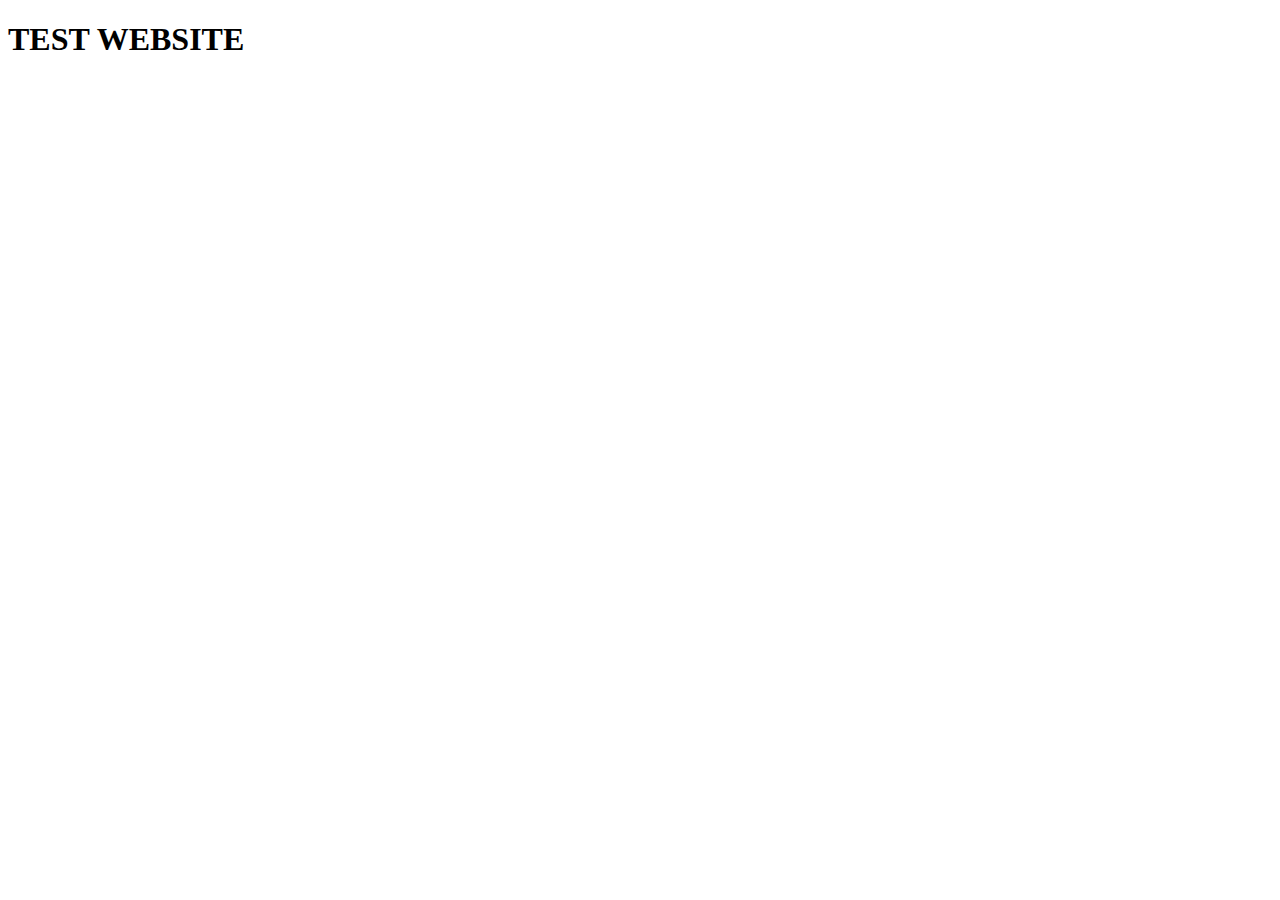
==== index.html @ 76d049bd "updated index" ====
<!DOCTYPE html>
<!DOCTYPE html>
<html lang="en">
<head>
    <meta charset="UTF-8">
    <meta name="viewport" content="width=device-width, initial-scale=1.0">
    <meta http-equiv="X-UA-Compatible" content="ie=edge">
    <title>Document</title>
</head>
<body>
    <h1>TEST WEBSITE</h1>
    
</body>
</html>
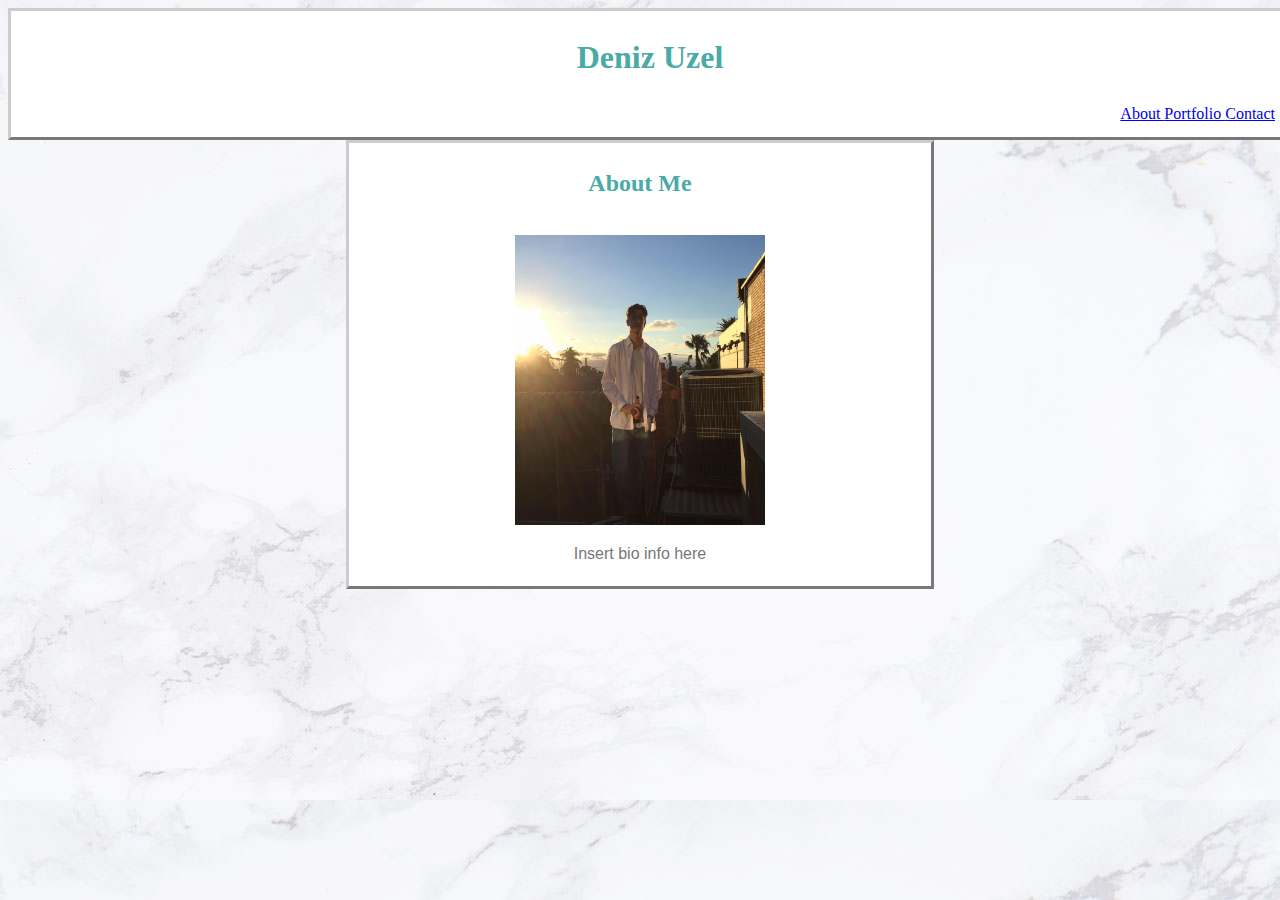
==== commit 799fc7b9: "added portfolio" ====
--- a/index.html
+++ b/index.html
@@ -1,14 +1,34 @@
-<!DOCTYPE html>
 <!DOCTYPE html>
 <html lang="en">
 <head>
     <meta charset="UTF-8">
     <meta name="viewport" content="width=device-width, initial-scale=1.0">
     <meta http-equiv="X-UA-Compatible" content="ie=edge">
-    <title>Document</title>
+    <title>About</title>
+    <link rel="stylesheet" type="text/css" href="assets/css/style.css"/>
 </head>
 <body>
-    <h1>TEST WEBSITE</h1>
+
+    <header class="header1">
+    <h1>Deniz Uzel</h1>
+    <nav class=Nav>
+    <a href="Index.html"> About </a>
+    <a href="Portfolio.html"> Portfolio </a>
+    <a href="Contact.html"> Contact </a>
+    </nav>
+    </header>
+
+   
+    <section>
+    <Div class="Container">
+    <h2>About Me</h2>
+    <br>
+    <img src="assets/images/profilepic.jpg" width="250" height="290"/>
+    <p> Insert bio info here</p>
+    </Div>
+    </section>
+    
+   
     
 </body>
 </html>--- a/assets/css/style.css
+++ b/assets/css/style.css
@@ -0,0 +1,41 @@
+
+body { background-image: url("../images/whitemarble.jpg");
+       background-color: #ffffff}
+h1, h2 {color: #4aaaa5;
+       font-family: 'Georgia', Times, 'Times New Roman', serif;}
+p {color: #777777;
+  font-family: 'Arial', 'Helvetica Neue', Helvetica, sans-serif;}
+  /* How to align header to centre of page? */
+  .header1 {background-color: #ffffff;
+        padding: 7px;
+        width: 100%; 
+        text-align: center;
+        border-style: outset;
+        border-width: medium;
+        border-color: #cccccc;
+        margin: 0;}
+  .Container {background-color: #ffffff;
+        margin: 0 auto;
+        padding: 7px;
+        width: 45%; 
+        text-align: center;
+        border-style: outset;
+        border-width: medium;
+        border-color: #cccccc}
+  .Nav { padding: 7px;
+         text-align: right;
+         margin-top: 100px;
+         margin: 0 auto;}
+
+  
+
+
+
+/* Extra stuff */
+.HeadBorder{color : #cccccc}
+.FooterBG{color : #ffffff}
+.MainBorder{color : #dddddd}
+/* Fonts */
+.Heading{font-family: 'Georgia', Times, 'Times New Roman', serif;}
+.OtherFont{font-family: 'Arial', 'Helvetica Neue', Helvetica, sans-serif;}
+
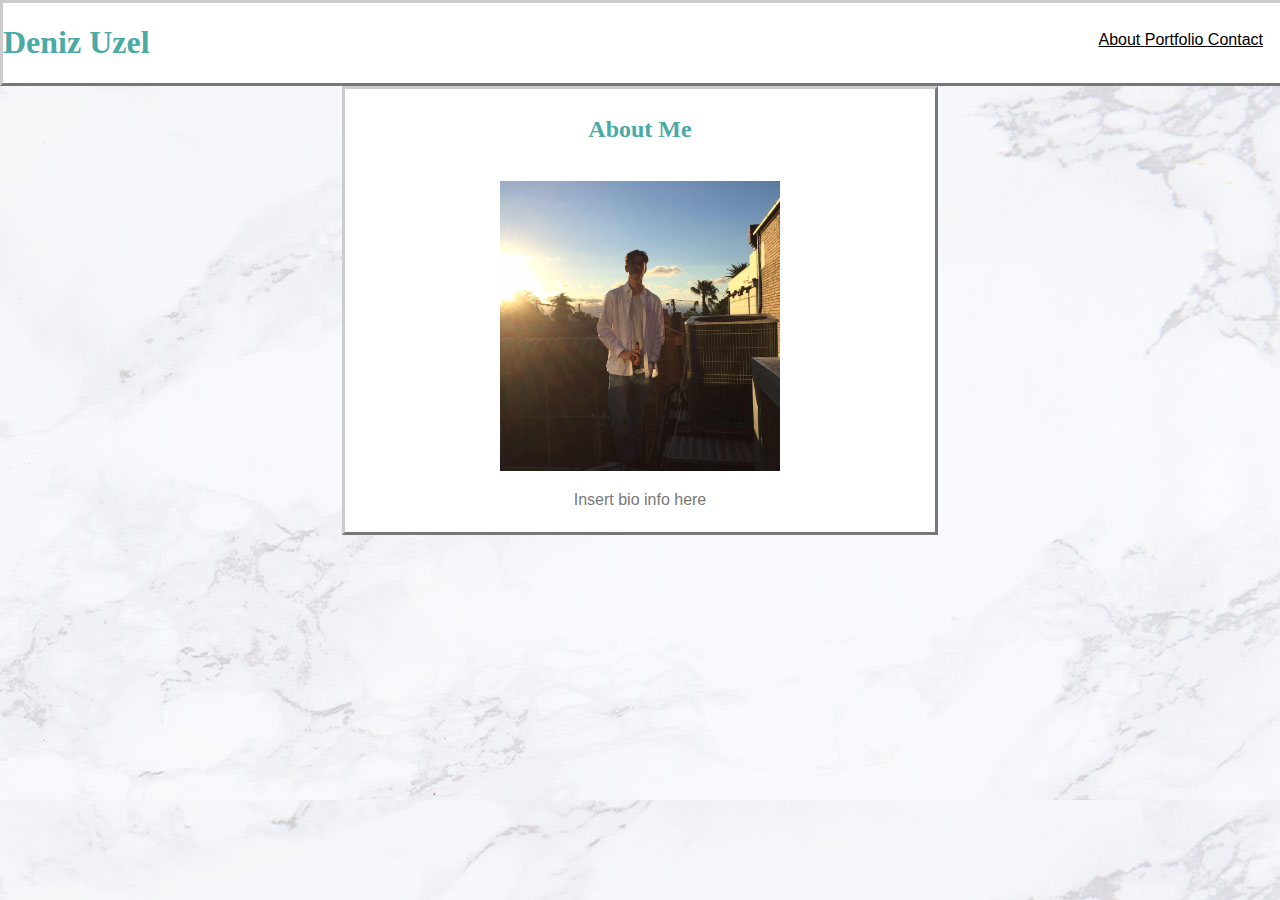
==== commit 08beeb16: "Portfolio_v0.2" ====
--- a/index.html
+++ b/index.html
@@ -12,9 +12,9 @@
     <header class="header1">
     <h1>Deniz Uzel</h1>
     <nav class=Nav>
-    <a href="Index.html"> About </a>
-    <a href="Portfolio.html"> Portfolio </a>
-    <a href="Contact.html"> Contact </a>
+    <a class=links href="Index.html"> About </a>
+    <a class=links href="Portfolio.html"> Portfolio </a>
+    <a class=links href="Contact.html"> Contact </a>
     </nav>
     </header>
 
@@ -23,7 +23,7 @@
     <Div class="Container">
     <h2>About Me</h2>
     <br>
-    <img src="assets/images/profilepic.jpg" width="250" height="290"/>
+    <img src="assets/images/profilepic.jpg" width="280" height="290"/>
     <p> Insert bio info here</p>
     </Div>
     </section>
--- a/assets/css/style.css
+++ b/assets/css/style.css
@@ -1,17 +1,18 @@
 
 body { background-image: url("../images/whitemarble.jpg");
-       background-color: #ffffff}
+       background-color: #ffffff;
+       margin: 0;}
 h1, h2 {color: #4aaaa5;
        font-family: 'Georgia', Times, 'Times New Roman', serif;}
 p {color: #777777;
   font-family: 'Arial', 'Helvetica Neue', Helvetica, sans-serif;}
   /* How to align header to centre of page? */
   .header1 {background-color: #ffffff;
-        padding: 7px;
+        display: inline-block;
         width: 100%; 
-        text-align: center;
+        text-align: left;
         border-style: outset;
-        border-width: medium;
+        border-width: small;
         border-color: #cccccc;
         margin: 0;}
   .Container {background-color: #ffffff;
@@ -22,10 +23,24 @@
         border-style: outset;
         border-width: medium;
         border-color: #cccccc}
-  .Nav { padding: 7px;
-         text-align: right;
+  .Nav { position: absolute;
+         top: 18px;
+         right: 10px;
+         padding: 7px;
+         text-align: right;  /* how to be more specific */
          margin-top: 100px;
-         margin: 0 auto;}
+         margin-bottom: 150px;
+         margin: 0 auto;
+         font-family: 'Arial', 'Helvetica Neue', Helvetica, sans-serif;
+         font-size: medium;
+         font-size: medium;
+         line-height: 30px;
+         }
+  .links { color: black;
+            
+
+  }
+   
 
   
 
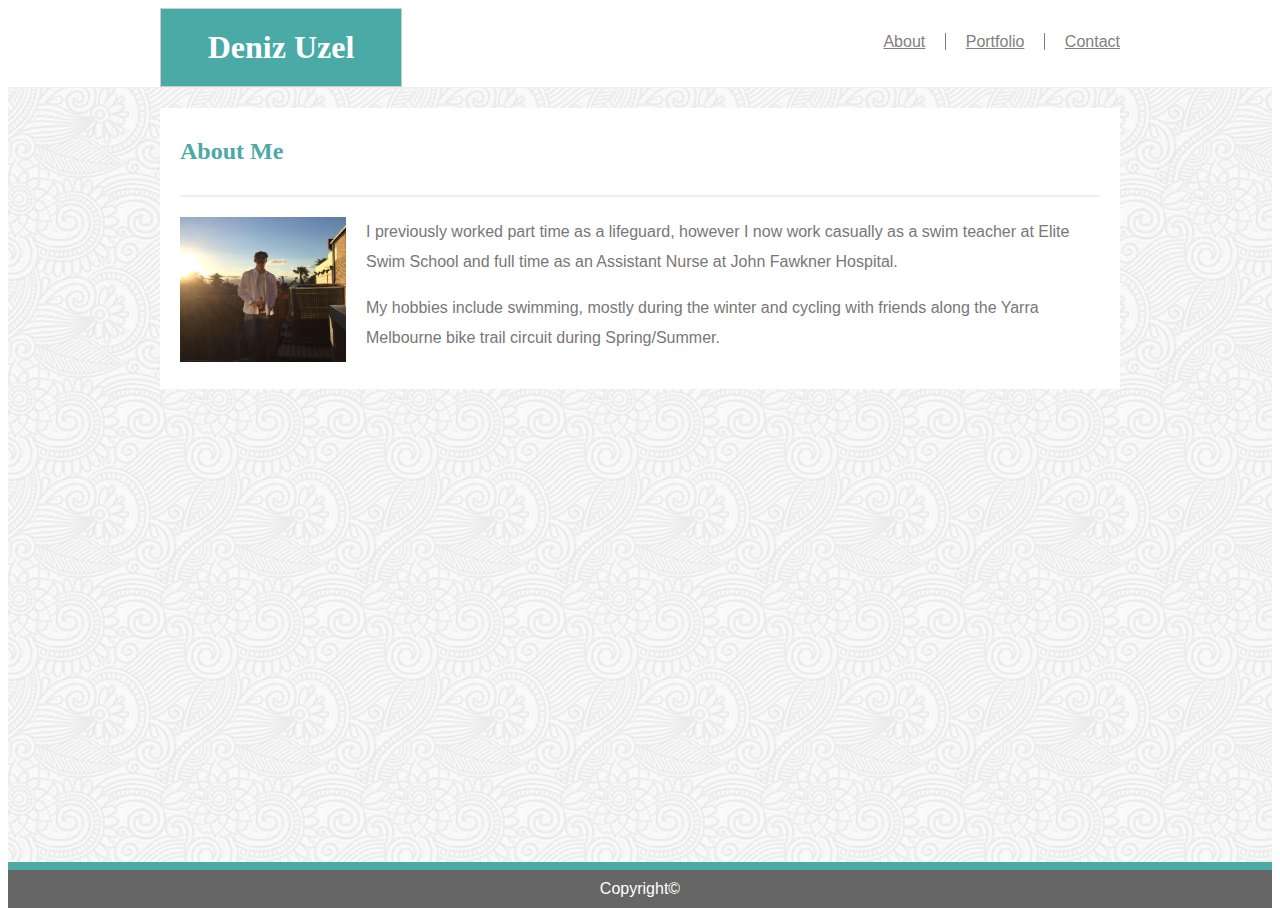
==== commit 64e2f7fc: "Portfolio_Final" ====
--- a/index.html
+++ b/index.html
@@ -1,34 +1,35 @@
 <!DOCTYPE html>
 <html lang="en">
-<head>
-    <meta charset="UTF-8">
-    <meta name="viewport" content="width=device-width, initial-scale=1.0">
-    <meta http-equiv="X-UA-Compatible" content="ie=edge">
-    <title>About</title>
-    <link rel="stylesheet" type="text/css" href="assets/css/style.css"/>
-</head>
+    <head>
+        <meta charset="UTF-8">
+        <meta name="viewport" content="width=device-width, initial-scale=1.0">
+        <meta http-equiv="X-UA-Compatible" content="ie=edge">
+        <title>My Portfolio</title>
+        <link rel="stylesheet" href="assets/css/style.css">
+    </head>
 <body>
+    <div class="heading1">
+        <header>
+            <h1>Deniz Uzel</h1>
+        </header>
 
-    <header class="header1">
-    <h1>Deniz Uzel</h1>
-    <nav class=Nav>
-    <a class=links href="Index.html"> About </a>
-    <a class=links href="Portfolio.html"> Portfolio </a>
-    <a class=links href="Contact.html"> Contact </a>
-    </nav>
-    </header>
+        <section class="links">
+            <a id="about" href="index.html">About</a>
+            <a id="portfolio" href="portfolio.html">Portfolio</a>
+            <a id="contact" href="contact.html">Contact</a>
+        </section>
 
-   
-    <section>
-    <Div class="Container">
-    <h2>About Me</h2>
-    <br>
-    <img src="assets/images/profilepic.jpg" width="280" height="290"/>
-    <p> Insert bio info here</p>
-    </Div>
-    </section>
-    
-   
-    
+    </div>
+
+    <div class="content-block">
+        <section id=main-content>
+            <h2>About Me</h2>
+            <img id="my-picture" src="assets/images/profilepic.jpg" alt="pic_placeholder">
+            <p class="paragraph">I previously worked part time as a lifeguard, however I now work casually as a swim teacher at Elite Swim School and full time as an Assistant Nurse at John Fawkner Hospital.</p>
+            <p class="paragraph">My hobbies include swimming, mostly during the winter and cycling with friends along the Yarra Melbourne bike trail circuit during Spring/Summer. </p>
+           
+        </section>
+    </div>
+    <footer>Copyright©</footer>
 </body>
 </html>--- a/assets/css/style.css
+++ b/assets/css/style.css
@@ -1,56 +1,159 @@
-
-body { background-image: url("../images/whitemarble.jpg");
-       background-color: #ffffff;
-       margin: 0;}
-h1, h2 {color: #4aaaa5;
-       font-family: 'Georgia', Times, 'Times New Roman', serif;}
-p {color: #777777;
-  font-family: 'Arial', 'Helvetica Neue', Helvetica, sans-serif;}
-  /* How to align header to centre of page? */
-  .header1 {background-color: #ffffff;
-        display: inline-block;
-        width: 100%; 
-        text-align: left;
-        border-style: outset;
-        border-width: small;
-        border-color: #cccccc;
-        margin: 0;}
-  .Container {background-color: #ffffff;
-        margin: 0 auto;
-        padding: 7px;
-        width: 45%; 
-        text-align: center;
-        border-style: outset;
-        border-width: medium;
-        border-color: #cccccc}
-  .Nav { position: absolute;
-         top: 18px;
-         right: 10px;
-         padding: 7px;
-         text-align: right;  /* how to be more specific */
-         margin-top: 100px;
-         margin-bottom: 150px;
-         margin: 0 auto;
-         font-family: 'Arial', 'Helvetica Neue', Helvetica, sans-serif;
-         font-size: medium;
-         font-size: medium;
-         line-height: 30px;
-         }
-  .links { color: black;
-            
-
-  }
-   
-
-  
+html {
+    height: 100%;
+}
 
 
+body {
+    font-family: 'Arial', 'Helvetica Neue', Helvetica, sans-serif;
+    color: #777777;
+    display: flex;
+    flex-direction: column;
+    height: 100vh;
+}
 
-/* Extra stuff */
-.HeadBorder{color : #cccccc}
-.FooterBG{color : #ffffff}
-.MainBorder{color : #dddddd}
-/* Fonts */
-.Heading{font-family: 'Georgia', Times, 'Times New Roman', serif;}
-.OtherFont{font-family: 'Arial', 'Helvetica Neue', Helvetica, sans-serif;}
+h1,h2{
+    font-family: Georgia, 'Times New Roman', Times, serif
+}
 
+.heading1 {
+    width: 960px;
+    margin: 0 auto;
+    text-align: center;
+    background-color: #ffffff;
+    position: relative;
+}
+
+h1 {
+    margin: 0 auto;
+    background-color: #4aaaa5;
+    color: white;
+    width: 200px;
+    padding: 20px;
+    /* margin-top: 10px; */
+    float: left;
+    border: 1px solid #cccccc;
+}
+
+.links {
+    text-align: center;
+    float: right;
+    padding: 25px 0 0 0;
+    /* margin-top: 25px; */
+}
+a {
+    color: grey;
+}
+
+#portfolio {
+    border-left: 1px solid grey;
+    border-right: 1px solid grey;
+    padding: 0 20px 0 20px;
+    margin-left: 15px;
+    margin-right: 15px;
+}
+
+.content-block {
+    clear: both;
+    overflow: auto;
+    margin: 0 auto;
+    border-top: 1px solid #eee;
+    background-image: url("../images/full-bloom.png");
+    width: 100%;
+    /* min-height: 100vh; */
+    flex: 1 0 auto;
+
+}
+
+#main-content {
+    background-color: #ffffff;
+    width: 920px;
+    margin: 0 auto;
+    margin-top: 20px;
+    position: relative;
+    padding: 0 20px 20px 20px;   
+}
+
+h2 {
+    color: #4aaaa5;
+    text-align: left;
+    padding: 30px 0 30px 0;
+    border-bottom: 2px solid #eee;
+    margin: 0 auto;
+    margin-bottom: 20px;
+}
+
+#my-picture {
+    float: left;
+    /* margin-left: 20px; */
+    width:166px;
+    height: 145px;
+    padding: 0 20px 20px 0;
+}
+
+.paragraph {
+    line-height: 30px;
+}
+
+/* PortFoilo.html Styling */
+.project1,.project2,.project3,.project4{
+    /* float: left; */
+    display: inline-block;
+    width: 30%;
+    position: relative;
+    margin-right: 20px;
+    margin-bottom: 40px;
+}
+
+.proj_image {
+    height: 300px;
+    width: 276px;
+}
+
+.proj_name {
+    background-color: #4aaaa5;
+    color: white;
+    position: absolute;
+    top: 211px;
+    text-align: center;
+    width: 100%;
+    padding: 20px 0 20px 0;
+}
+
+
+/* Contact.html Styling */
+form {
+    line-height: 30px;
+}
+
+.regular_textbox {
+    width: 100%;
+    height: 30px;
+    margin-bottom: 10px;
+}
+
+.textarea {
+    width: 100%;
+    height: 200px;
+}
+
+#submit {
+    background-color: #4aaaa5;
+    color: white;
+    text-align: center;
+    font-size: 14px;
+    width: 85px;
+    height: 40px;
+    margin-top: 20px;
+    margin-bottom: 20px;
+}
+
+footer {
+    clear:both;
+    overflow: auto;
+    padding: 10px 0 10px 0;
+    background-color: #666666;
+    color: #ffffff;
+    text-align: center;
+    border-top: 8px solid #4aaaa5;
+    flex-shrink: 0;
+}